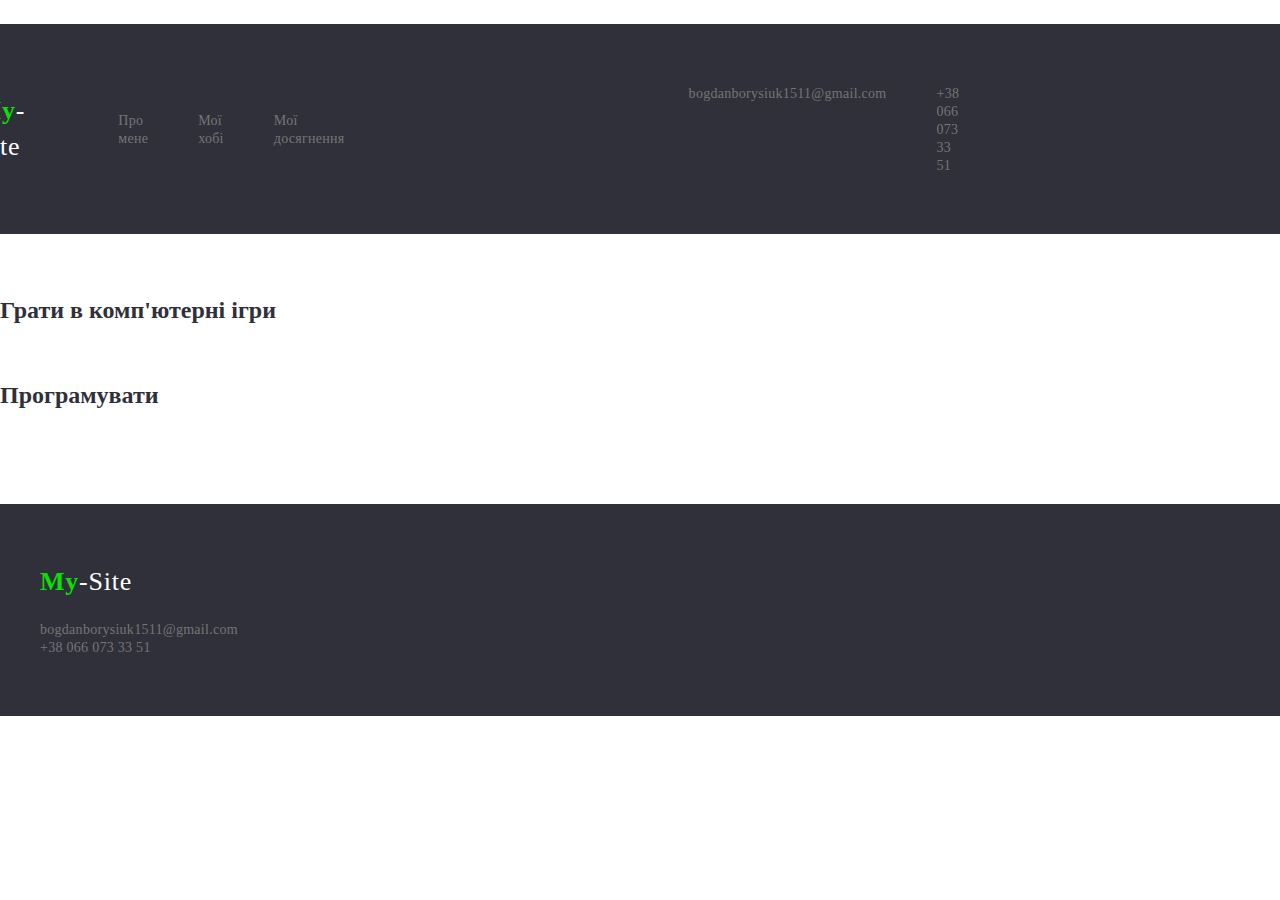
==== hobby.html @ 2a45eaa2 "Create hobby.html" ====
<!DOCTYPE html>
<html lang="en">
<head>
    <meta charset="UTF-8">
    <meta name="viewport" content="width=device-width, initial-scale=1.0">
    <title>Document</title>
    <link rel="stylesheet" href="./style.css">
</head>
<body>
    <header>
        <a class="logo" href="/">My<span class="header-logo">-Site</span></a>
        <nav class="nav">
            <ul class="nav-list">
                <li class="nav-list-item"><a class="nav-list-link" href="/index.html">Про мене</a></li>
                <li  class="nav-list-item"><a class="nav-list-link" href="/hobby.html">Мої хобі</a></li>
                <li  class="nav-list-item"><a class="nav-list-link" href="">Мої досягнення</a></li>
            </ul>
        </nav>

        <ul class="contacts-list">
            <li class="contacts-list-item"><a class="contacts-list-link" href="">bogdanborysiuk1511@gmail.com</a></li>
            <li class="contacts-list-item"><a class="contacts-list-link" href="">+38 066 073 33 51</a></li>
        </ul>
    </header>
    <ul class="my-hobby-list">
        <li class="my-hobby-list-item">
            <img src="/play computer games.jpg" alt="">
            <h2>Грати в комп'ютерні ігри</h2>
        </li>
        <li class="my-hobby-list-item">
            <img src="/programming.png" alt="">
            <h2>Програмувати</h2>
        </li>
        <li class="my-hobby-list-item">
            <img src="" alt="">
            <h2></h2>
        </li>
        <li class="my-hobby-list-item">
            <img src="" alt="">
            <h2></h2>
        </li>
    </ul>
    <footer class="footer">
        <div class="box">
        <a class="logo" href="">My<span class="footer-logo">-Site</span></a>
        <address class="address">
            <ul class="address-list">
                <li class="address-list-item"><a class="address-list-link" href="">bogdanborysiuk1511@gmail.com</a></li>
                <li class="address-list-item"><a class="address-list-link" href="">+38 066 073 33 51</a></li>
            </ul>
        </address>
       </div>  
    </footer>
</body>
</html>
---- style.css ----
a{
    text-decoration: none;
}
ul{
    list-style: none;
}
  address {
    font-style: normal;
  }
.nav-list-link{
    font-family: Roboto;
    font-size: 14px;
    font-weight: 500;
    line-height: 16px;
    letter-spacing: 0.02em;
    text-align: left;
    color: #757575;
}
.logo{
    font-family: Roboto;
    margin-right: 93px;
font-size: 26px;
font-weight: 700;
line-height: 31px;
letter-spacing: 0.03em;
color:  #0bdf03;
}
.header-logo{
    font-family: Roboto;
    font-size: 26px;
    font-weight: 700;
    line-height: 31px;
    letter-spacing: 0.03em;
    text-align: left;
    
    font-family: Roboto;
    font-size: 26px;
    font-weight: 400;
    line-height: 36px;
    letter-spacing: 0.03em;
    text-align: left;
    color: #FFFFFF;
}
.contacts-list-link{
    font-family: Roboto;
font-size: 14px;
font-weight: 500;
line-height: 16px;
letter-spacing: 0.02em;
color: #757575;
}
.contacts-list-link:hover, .nav-list-link:hover{
    color:  #0bdf03;
}
header{
    padding-top: 60px;
    padding-bottom: 60px;
    background-color: #2F303A;
    margin-top: 24px;
    margin-bottom: 25px;
    display: flex;
    justify-content: center;
    align-items: center;
}
.contacts-list, .nav-list{
    display: flex;
    gap: 50px;
    margin-right: 344px;
}
footer{
    padding-top: 60px;
    padding-bottom: 60px;
    background-color: #2F303A;
}
.footer-logo{
    font-family: Roboto;
    font-size: 26px;
    font-weight: 700;
    line-height: 31px;
    letter-spacing: 0.03em;
    text-align: left;
    
    font-family: Roboto;
    font-size: 26px;
    font-weight: 400;
    line-height: 36px;
    letter-spacing: 0.03em;
    text-align: left;
    color: #FFFFFF;
    
}
.address{
    margin-top: 20px;
}
.address-list-link{
    font-family: Roboto;
font-size: 14px;
font-weight: 400;
line-height: 24px;
letter-spacing: 0.03em;
text-align: left;
color: #FFFFFF;
}
body{
    margin: 0;
}
.address-list-link{
    font-family: Roboto;
font-size: 14px;
font-weight: 500;
line-height: 16px;
letter-spacing: 0.02em;
color: #757575;
}
.address-list-link:hover{
    color:  #0bdf03;
}
.box{
    max-width: 1200px;
    margin: 0 auto;
   }
   ul{
       margin: 0;
       padding: 0;
   }
   .about-me-list,.skills{
    margin-left: 1100px;
   }
   h1,h2,h3,h4,.skills{
    font-family: Roboto;
    color: #2F303A;
   }
   .skills{
    flex-direction: column;
    margin-bottom: 113px;
   }
   img{
    transition: 1s;
   }
   img:hover{
    transform: scale(1.2);
    cursor: pointer;
   }
   a{
    transition: 0.5s;
   }
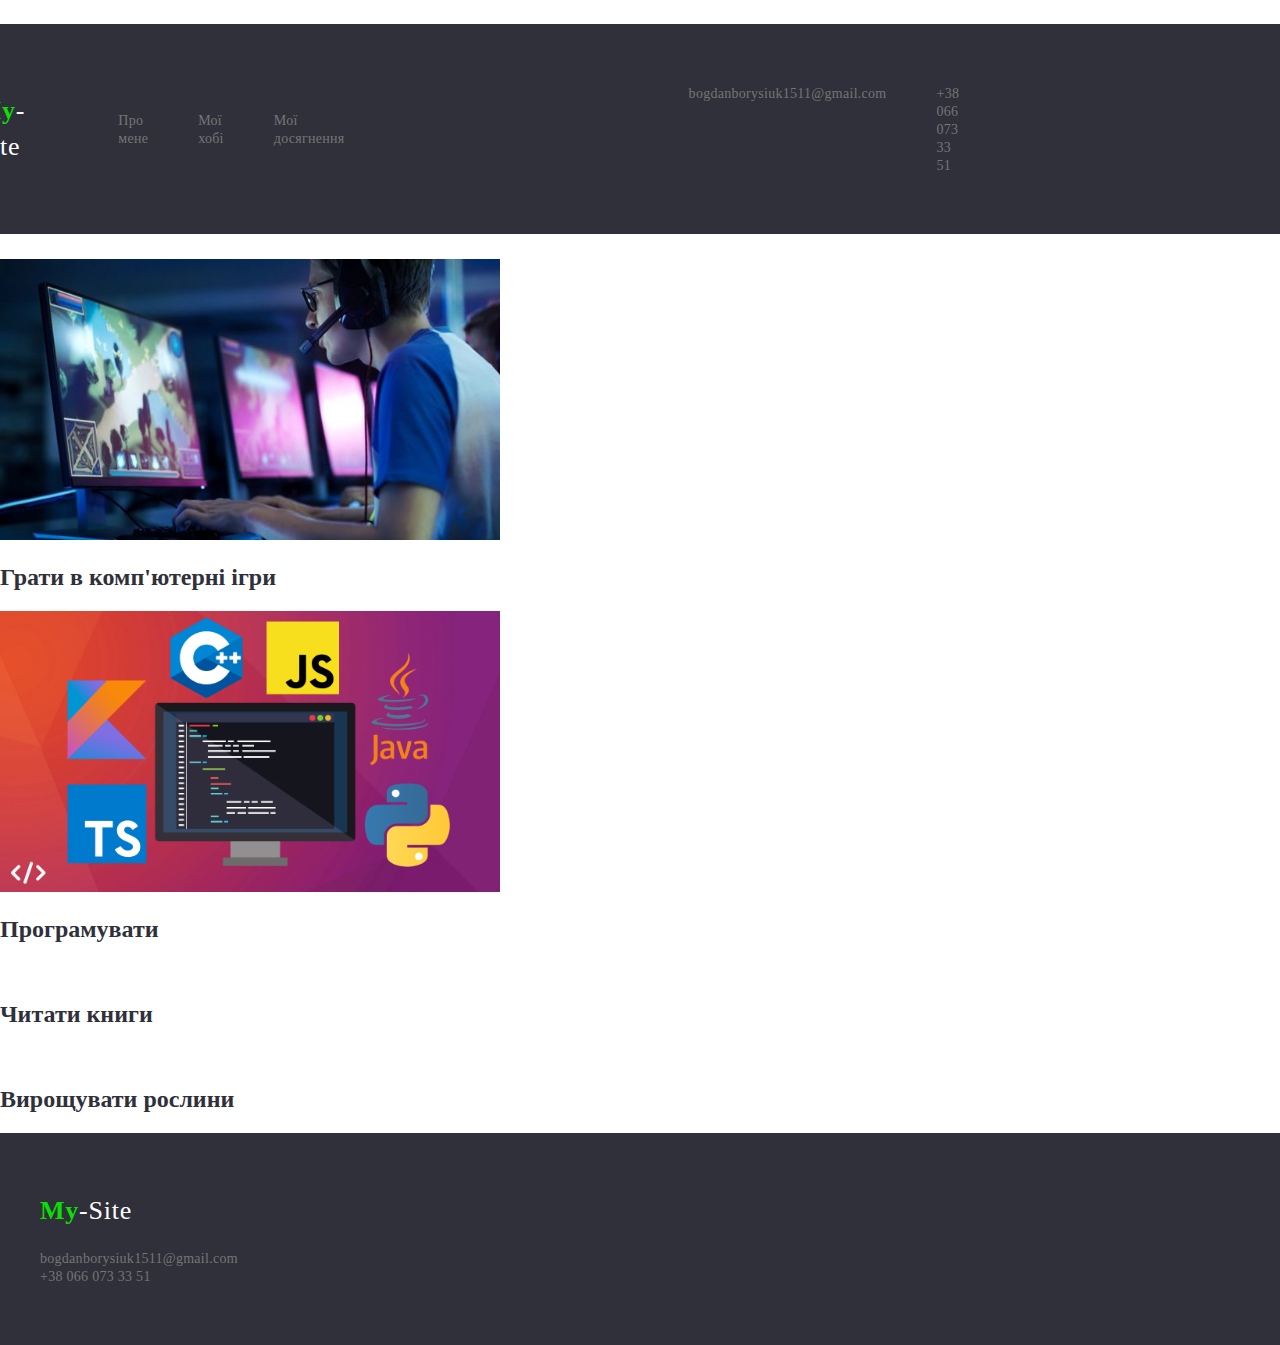
==== commit fd00cbed: "Update hobby.html" ====
--- a/hobby.html
+++ b/hobby.html
@@ -13,7 +13,7 @@
             <ul class="nav-list">
                 <li class="nav-list-item"><a class="nav-list-link" href="/index.html">Про мене</a></li>
                 <li  class="nav-list-item"><a class="nav-list-link" href="/hobby.html">Мої хобі</a></li>
-                <li  class="nav-list-item"><a class="nav-list-link" href="">Мої досягнення</a></li>
+                <li  class="nav-list-item"><a class="nav-list-link" href="/achievement.html">Мої досягнення</a></li>
             </ul>
         </nav>
 
@@ -24,20 +24,20 @@
     </header>
     <ul class="my-hobby-list">
         <li class="my-hobby-list-item">
-            <img src="/play computer games.jpg" alt="">
+            <img width="500px" src="/play computer games.jpg" alt="">
             <h2>Грати в комп'ютерні ігри</h2>
         </li>
         <li class="my-hobby-list-item">
-            <img src="/programming.png" alt="">
+            <img width="500px" src="/programming.png" alt="">
             <h2>Програмувати</h2>
         </li>
         <li class="my-hobby-list-item">
-            <img src="" alt="">
-            <h2></h2>
+            <img width="500px" src="/book.png" alt="">
+            <h2>Читати книги</h2>
         </li>
         <li class="my-hobby-list-item">
-            <img src="" alt="">
-            <h2></h2>
+            <img width="500px" src="/plant.jpg" alt="">
+            <h2>Вирощувати рослини</h2>
         </li>
     </ul>
     <footer class="footer">
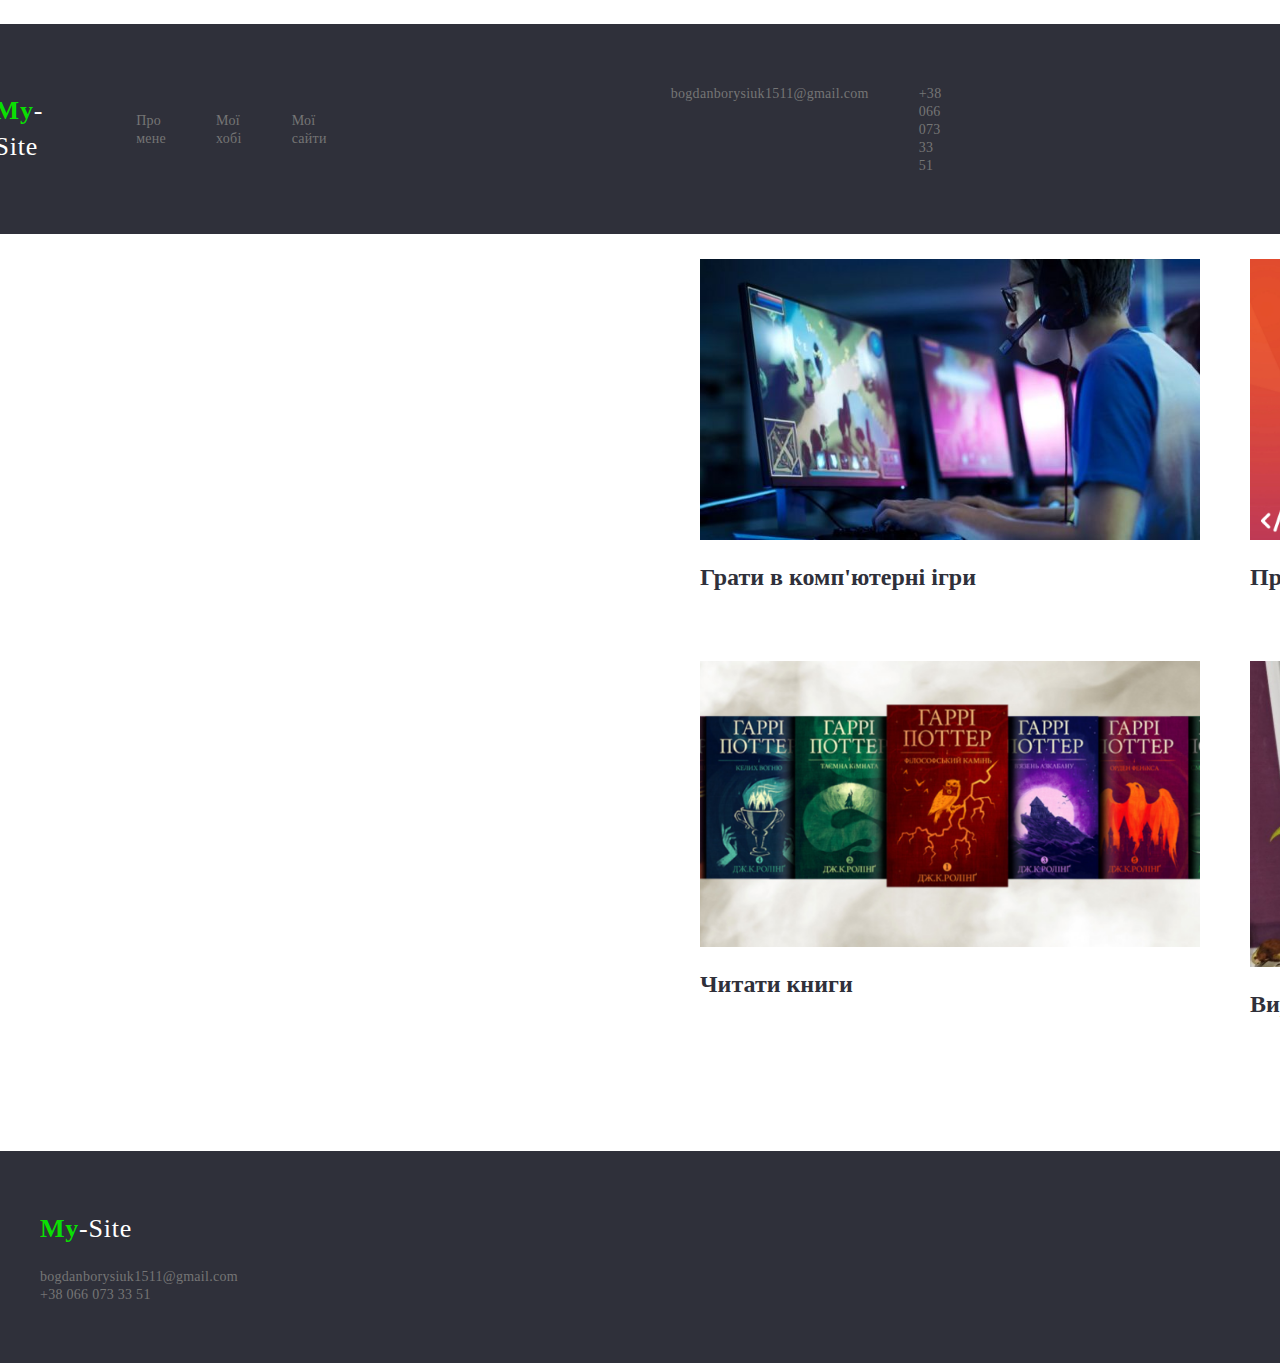
==== commit 2e79df8a: "Update hobby.html" ====
--- a/hobby.html
+++ b/hobby.html
@@ -13,7 +13,7 @@
             <ul class="nav-list">
                 <li class="nav-list-item"><a class="nav-list-link" href="/index.html">Про мене</a></li>
                 <li  class="nav-list-item"><a class="nav-list-link" href="/hobby.html">Мої хобі</a></li>
-                <li  class="nav-list-item"><a class="nav-list-link" href="/achievement.html">Мої досягнення</a></li>
+                <li  class="nav-list-item"><a class="nav-list-link" href="/sites.html">Мої сайти</a></li>
             </ul>
         </nav>
 
--- a/style.css
+++ b/style.css
@@ -144,3 +144,11 @@
    a{
     transition: 0.5s;
    }
+   .my-hobby-list{
+    width: 1100px;
+    margin-left: 700px;
+    gap: 50px;
+    display: flex;
+    flex-wrap: wrap;
+    margin-bottom: 113px;
+   }
